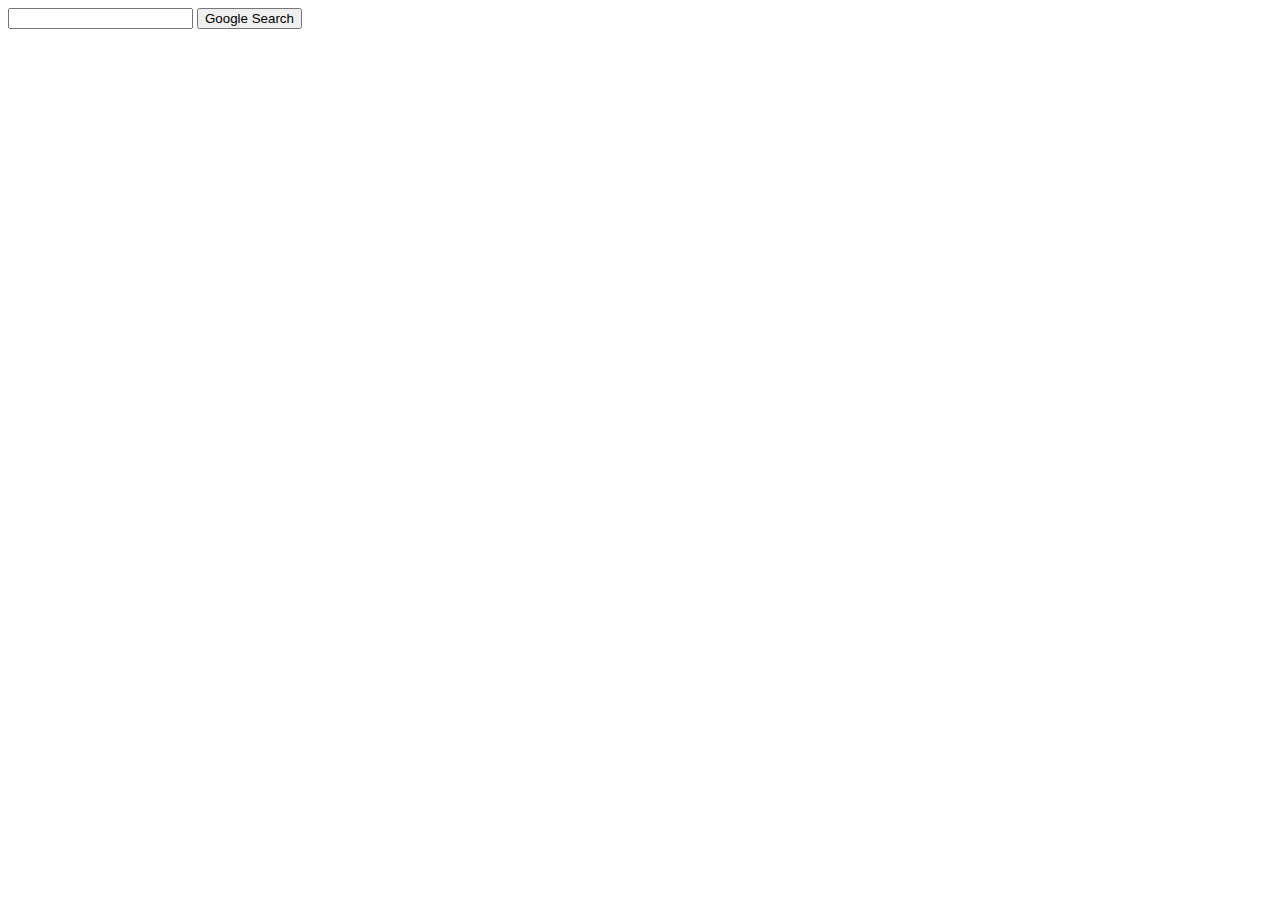
==== index.html @ abad1ad4 "added html code" ====
<!DOCTYPE html>
<html lang="en">

<head>
    <meta charset="UTF-8">
    <meta http-equiv="X-UA-Compatible" content="IE=edge">
    <meta name="viewport" content="width=device-width, initial-scale=1.0">
    <title>Search</title>
</head>

<body>
    <form action="https://google.com/search">
        <input type="text" name="q">
        <input type="submit" value="Google Search">
    </form>
</body>

</html>
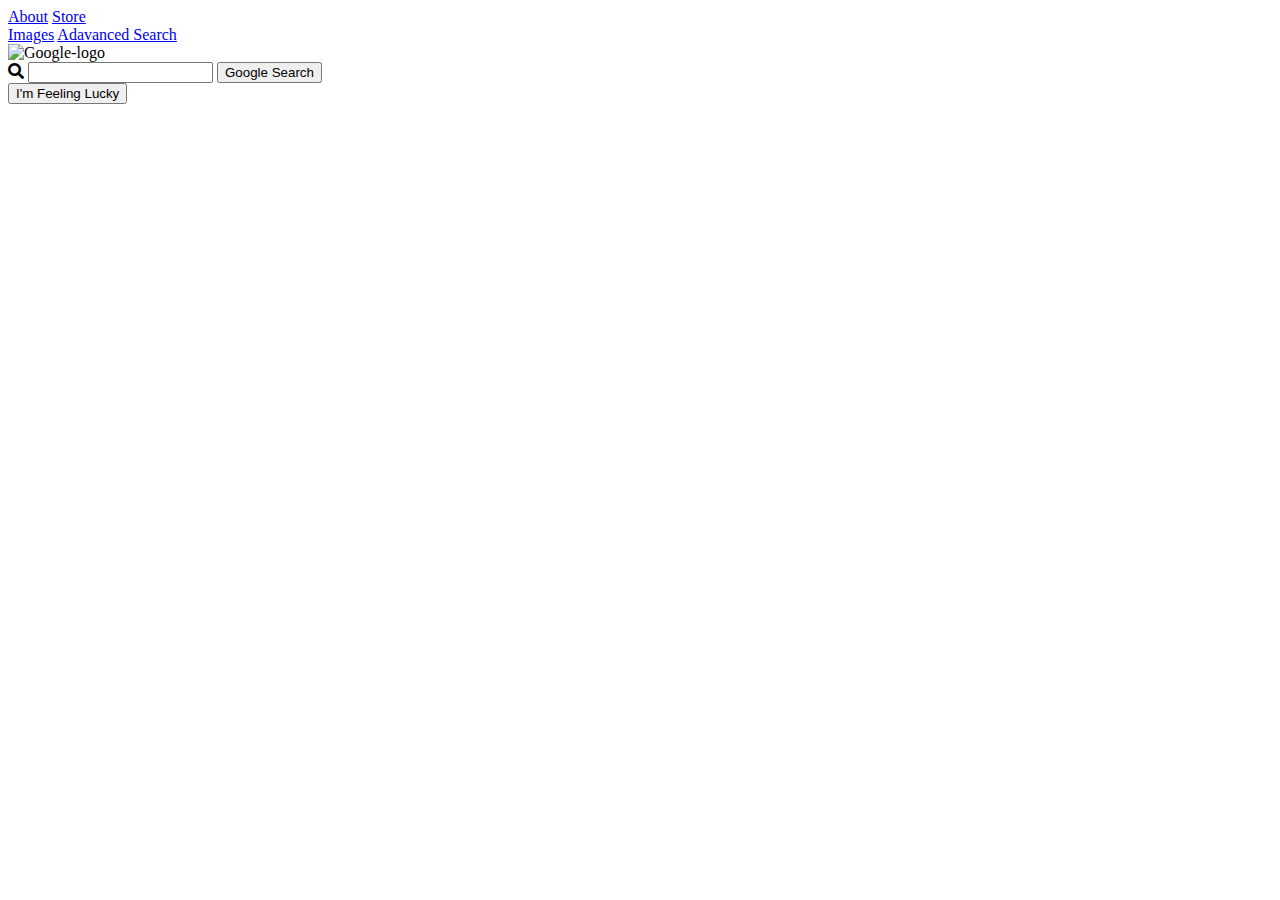
==== commit 60633cad: "added lines to index.html" ====
--- a/index.html
+++ b/index.html
@@ -6,13 +6,46 @@
     <meta http-equiv="X-UA-Compatible" content="IE=edge">
     <meta name="viewport" content="width=device-width, initial-scale=1.0">
     <title>Search</title>
+    <link rel="stylesheet" href="style.css">
+    <link rel="stylesheet" href="https://cdnjs.cloudflare.com/ajax/libs/font-awesome/5.15.4/css/all.min.css">
 </head>
 
 <body>
-    <form action="https://google.com/search">
-        <input type="text" name="q">
-        <input type="submit" value="Google Search">
-    </form>
+    <!-- Todo: Add Google Image 
+     Todo: Add Buttons for Search and I'm feeling lucky 
+     Todo: Add search icon using Font Awesome -->
+
+    <!-- *Important -->
+
+    <!-- !Make sure to make it responsive -->
+
+    <div class="flex-header">
+        <div class="header-links">
+            <a class="left-links"
+                href="https://about.google/?fg=1&utm_source=google-GB&utm_medium=referral&utm_campaign=hp-header">About</a>
+            <a class="left-links"
+                href="https://store.google.com/GB?utm_source=hp_header&utm_medium=google_ooo&utm_campaign=GS100042&hl=en-GB">Store</a>
+        </div>
+        <div class="header-links">
+            <a class="right-links" href="/images.html">Images</a>
+            <a class="right-links" href="/advanced.html">Adavanced Search</a>
+        </div>
+    </div>
+    <div class="flex-img">
+        <div class="img">
+            <img src="https://www.google.com/images/branding/googlelogo/1x/googlelogo_color_272x92dp.png"
+                alt="Google-logo">
+
+            <form action="https://google.com/search">
+                <i class="fas fa-search">
+                    <input type="text" name="q">
+                </i>
+                <input type="submit" name="btnK" value="Google Search">
+                <br>
+                <input type="submit" name="btnI" value="I'm Feeling Lucky">
+            </form>
+        </div>
+    </div>
 </body>
 
 </html>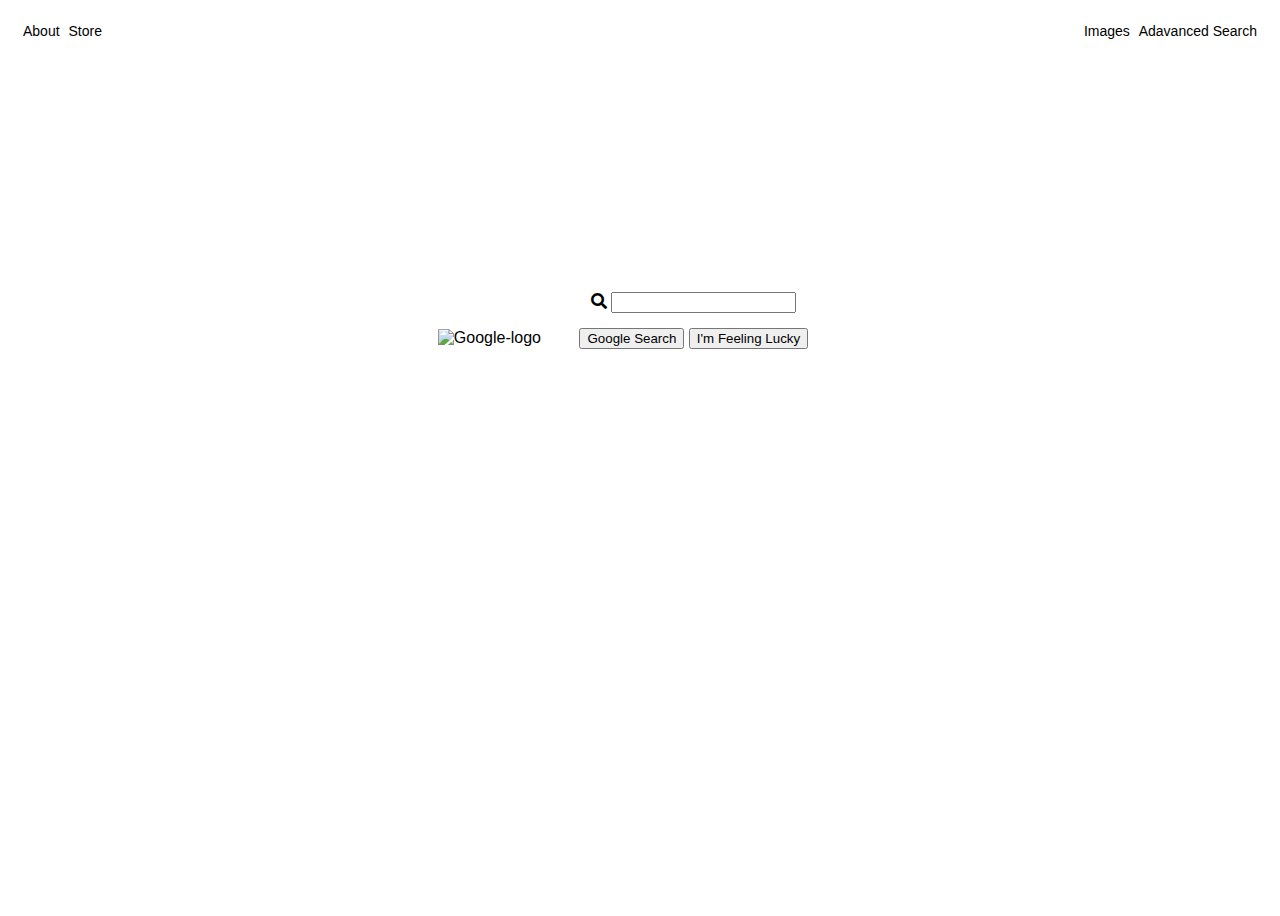
==== commit 1e859089: "added more classes" ====
--- a/index.html
+++ b/index.html
@@ -35,15 +35,19 @@
         <div class="img">
             <img src="https://www.google.com/images/branding/googlelogo/1x/googlelogo_color_272x92dp.png"
                 alt="Google-logo">
-
-            <form action="https://google.com/search">
-                <i class="fas fa-search">
-                    <input type="text" name="q">
-                </i>
-                <input type="submit" name="btnK" value="Google Search">
-                <br>
-                <input type="submit" name="btnI" value="I'm Feeling Lucky">
-            </form>
+            <div class="search">
+                <div class="s-form">
+                    <form action="https://google.com/search">
+                        <i class="fas fa-search">
+                            <input class="s-input" type="text" name="q">
+                        </i>
+                </div>
+                <div class="submit">
+                    <input type="submit" name="btnK" value="Google Search">
+                    <input type="submit" name="btnI" value="I'm Feeling Lucky">
+                </div>
+                </form>
+            </div>
         </div>
     </div>
 </body>
--- a/style.css
+++ b/style.css
@@ -0,0 +1,67 @@
+body,
+html {
+  background-color: white;
+  min-height: 100vh;
+  min-width: 40vw;
+  font-family: Arial, Helvetica, sans-serif;
+  font-size: 16px;
+}
+
+.flex-header {
+  display: flex;
+  flex-direction: row;
+  justify-content: space-between;
+  font-size: 14px;
+  padding: 10px;
+  margin: 5px;
+}
+
+.left-links {
+  display: inline-block;
+  padding-top: 5px;
+  margin-right: 5px;
+}
+
+.right-links {
+  display: inline-block;
+  padding-top: 5px;
+  margin-left: 5px;
+}
+
+a {
+  color: black;
+  text-decoration: none;
+}
+
+a:hover {
+  text-decoration: underline;
+}
+
+.flex-img {
+  display: flex;
+  flex-direction: row;
+  justify-content: center;
+  padding: 18%;
+}
+
+.img {
+  display: inline-block;
+  text-align: center;
+}
+
+.submit {
+  display: inline-block;
+  text-align: center;
+  padding: 0px 18px;
+  margin: 15px 6px;
+}
+
+.search {
+  display: inline-block;
+  padding: 10px;
+}
+
+.s-form {
+  border: none;
+  text-decoration: none;
+}
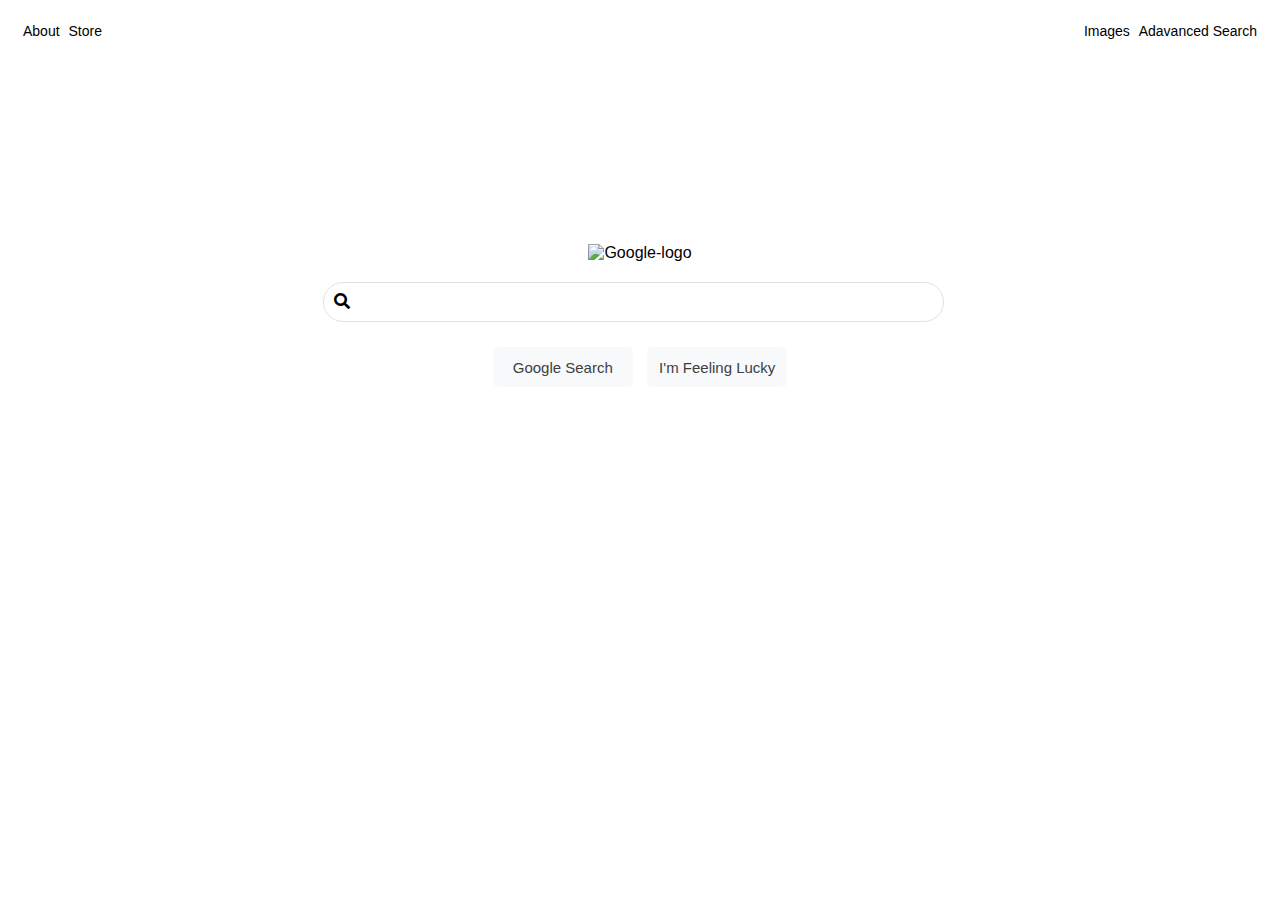
==== commit 2f248136: "seperated div class submit" ====
--- a/index.html
+++ b/index.html
@@ -31,22 +31,22 @@
             <a class="right-links" href="/advanced.html">Adavanced Search</a>
         </div>
     </div>
-    <div class="flex-img">
+    <div class="flex-container">
         <div class="img">
             <img src="https://www.google.com/images/branding/googlelogo/1x/googlelogo_color_272x92dp.png"
                 alt="Google-logo">
             <div class="search">
-                <div class="s-form">
+                <div>
                     <form action="https://google.com/search">
                         <i class="fas fa-search">
                             <input class="s-input" type="text" name="q">
                         </i>
+                    </form>
                 </div>
-                <div class="submit">
-                    <input type="submit" name="btnK" value="Google Search">
-                    <input type="submit" name="btnI" value="I'm Feeling Lucky">
-                </div>
-                </form>
+            </div>
+            <div class="submit">
+                <input type="submit" name="btnK" value="Google Search">
+                <input type="submit" name="btnI" value="I'm Feeling Lucky">
             </div>
         </div>
     </div>
--- a/style.css
+++ b/style.css
@@ -37,11 +37,29 @@
   text-decoration: underline;
 }
 
-.flex-img {
+.flex-container {
+  display: flex;
+  flex-direction: column;
+  justify-content: center;
+  align-items: center;
+  padding: 190px;
+}
+
+.search {
   display: flex;
   flex-direction: row;
-  justify-content: center;
-  padding: 18%;
+  align-items: center;
+  padding: 10px;
+  margin-top: 20px;
+  border: 1px solid #dfe1e5;
+  border-radius: 25px;
+  -webkit-border-radius: 25px;
+  -moz-border-radius: 25px;
+  -ms-border-radius: 25px;
+  -o-border-radius: 25px;
+  width: 170%;
+  position: relative;
+  right: 40%;
 }
 
 .img {
@@ -55,13 +73,27 @@
   padding: 0px 18px;
   margin: 15px 6px;
 }
-
-.search {
-  display: inline-block;
-  padding: 10px;
+.submit input {
+  color: #3c4043;
+  background-color: #f8f9fa;
+  border-radius: 5px;
+  -webkit-border-radius: 5px;
+  -moz-border-radius: 5px;
+  -ms-border-radius: 5px;
+  -o-border-radius: 5px;
+  border-style: none;
+  margin: 10px 5px;
+  width: 140px;
+  height: 40px;
+  font-size: 15px;
 }
 
-.s-form {
+.submit input:hover {
+  box-shadow: 0 1px 1px #0000001a;
+  border: 1px solid #dadce0;
+  color: #202124;
+}
+.s-input {
   border: none;
   text-decoration: none;
 }
